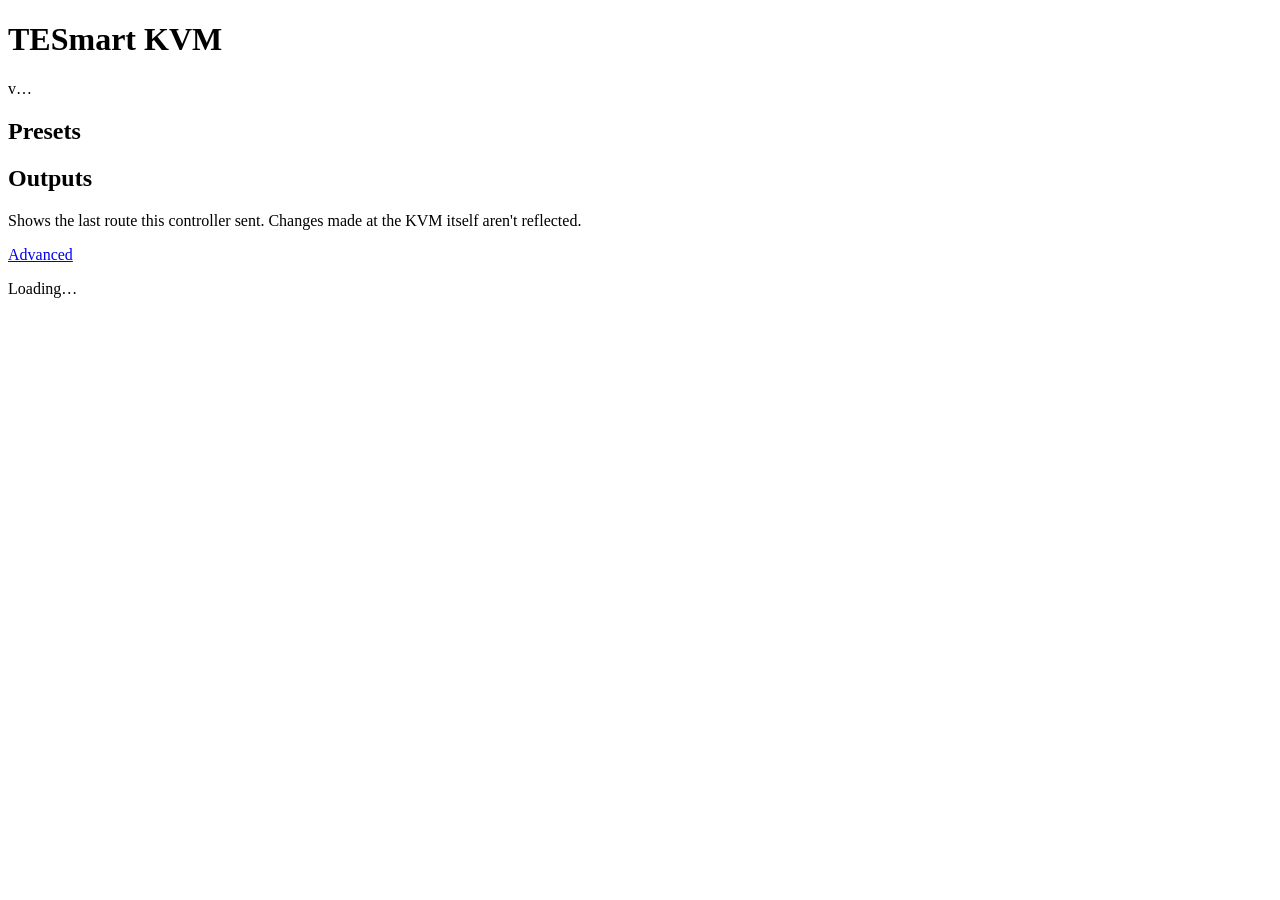
==== web/index.html @ a3b6a7e4 "Add files" ====
<!doctype html>
<html lang="en">
<head>
<meta charset="utf-8">
<meta name="viewport" content="width=device-width,initial-scale=1">
<title>TESmart KVM</title>
<link rel="stylesheet" href="/app.css">
</head>
<body><main>
<header><h1>TESmart KVM</h1><span class="badge" id="ver">v…</span></header>

<h2>Presets</h2>
<div class="grid" id="presets"></div>
<div class="grid" id="all" style="margin-top:10px"></div>

<h2>Outputs</h2>
<div id="outputs"></div>
<p class="note">Shows the last route this controller sent. Changes made at the KVM itself aren't reflected.</p>

<p id="msg"></p>

<p><a class="button" href="/advanced">Advanced</a></p>

<footer id="info">Loading…</footer>

<script src="/app.js"></script>
<script>
let builtFor = '';

// Rebuilds the buttons that depend on PC names and presets.
function build(st) {
  const pcName = pc => st.pcs[pc - 1];
  $('presets').replaceChildren(...st.presets.map((p, i) => {
    const desc = p.outputs.map((pc, o) => pc ? `${o + 1} → ${pcName(pc)}` : null).filter(Boolean).join(', ');
    return el('button', {className: 'preset', id: 'p' + i, onclick: () => act('/ui/preset/' + (i + 1))},
              p.name, el('small', {textContent: desc}));
  }));
  if (!st.presets.length)
    $('presets').append(el('p', {className: 'note', textContent: 'No presets yet. Add them on the Advanced page.'}));
  const pcs = st.pcs.map((_, i) => i + 1);
  $('all').replaceChildren(...pcs.map(pc =>
    el('button', {textContent: 'All → ' + pcName(pc), onclick: () => act('/ui/all/pc' + pc)})));
  $('outputs').replaceChildren(...[1, 2, 3].map(n => el('div', {className: 'row'},
    el('span', {textContent: 'Output ' + n}),
    ...pcs.map(pc => el('button', {id: `o${n}p${pc}`, textContent: pcName(pc),
                                      onclick: () => act(`/ui/output/${n}/pc/${pc}`)})))));
}

function render(st) {
  const key = JSON.stringify([st.pcs, st.presets]);
  if (key !== builtFor) { build(st); builtFor = key; }
  const o = st.outputs;
  for (const n of [1, 2, 3]) for (let pc = 1; pc <= st.pcs.length; pc++)
    $(`o${n}p${pc}`).classList.toggle('active', o[n] === pc);
  st.presets.forEach((p, i) =>
    $('p' + i).classList.toggle('active', p.outputs.every((pc, k) => !pc || o[k + 1] === pc)));
  renderInfo(st);
}

function act(url) {
  return busy(async () => {
    const j = await req(url, 'POST');
    render(j.state);
    say('Done: ' + j.action, true);
  });
}

async function refresh() {
  try { render((await req('/ui/status')).state); }
  catch (e) { say('Status failed: ' + e.message, false); }
}
refresh();
setInterval(refresh, 10000);
</script>
</main></body>
</html>
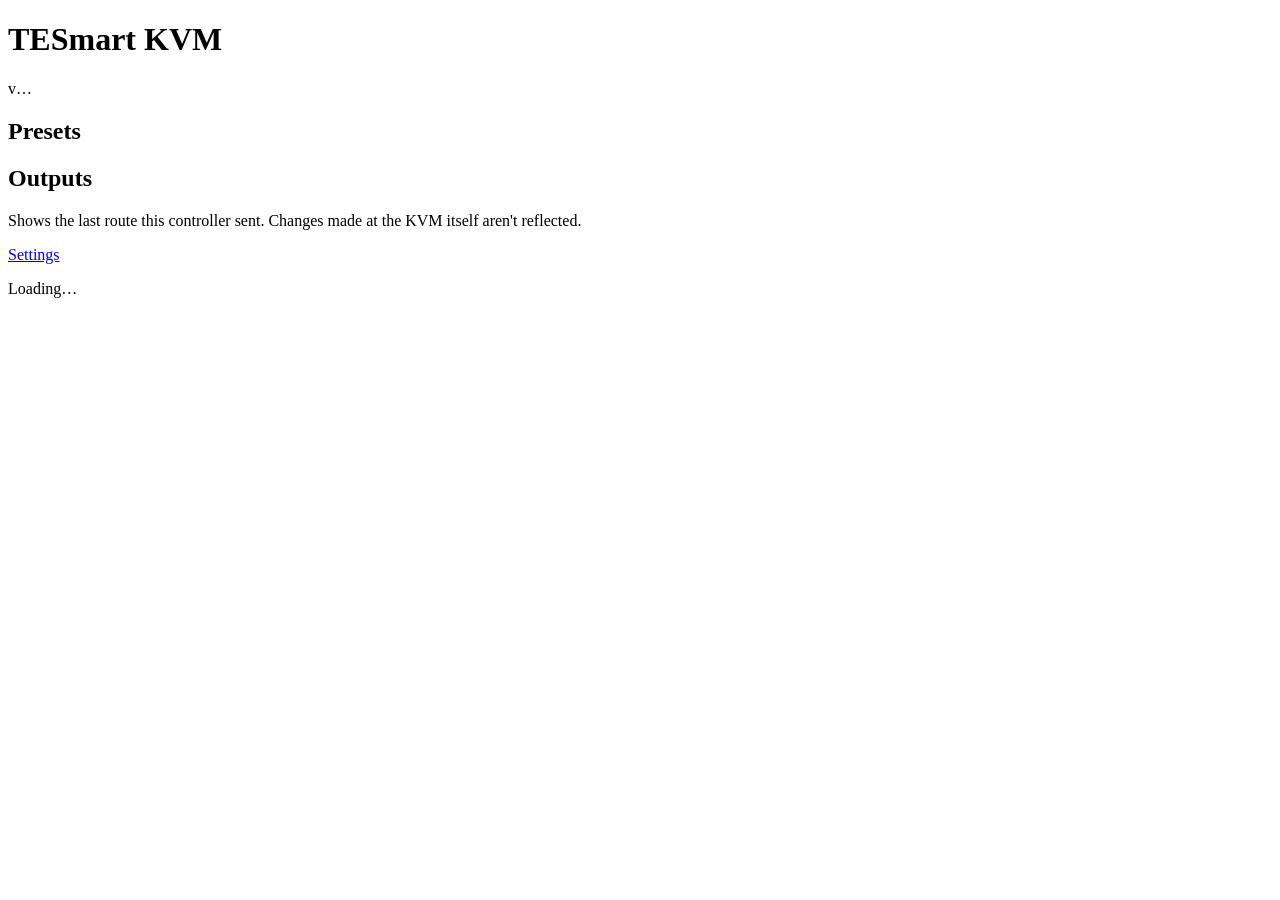
==== commit a759aa89: "Few fixes to settings page (afka Advanced)," ====
--- a/web/index.html
+++ b/web/index.html
@@ -7,7 +7,7 @@
 <link rel="stylesheet" href="/app.css">
 </head>
 <body><main>
-<header><h1>TESmart KVM</h1><span class="badge" id="ver">v…</span></header>
+<header><h1 id="title">TESmart KVM</h1><span class="badge" id="ver">v…</span></header>
 
 <h2>Presets</h2>
 <div class="grid" id="presets"></div>
@@ -19,7 +19,7 @@
 
 <p id="msg"></p>
 
-<p><a class="button" href="/advanced">Advanced</a></p>
+<p><a class="button" href="/settings">Settings</a></p>
 
 <footer id="info">Loading…</footer>
 
@@ -36,7 +36,7 @@
               p.name, el('small', {textContent: desc}));
   }));
   if (!st.presets.length)
-    $('presets').append(el('p', {className: 'note', textContent: 'No presets yet. Add them on the Advanced page.'}));
+    $('presets').append(el('p', {className: 'note', textContent: 'No presets yet. Add them on the Settings page.'}));
   const pcs = st.pcs.map((_, i) => i + 1);
   $('all').replaceChildren(...pcs.map(pc =>
     el('button', {textContent: 'All → ' + pcName(pc), onclick: () => act('/ui/all/pc' + pc)})));
@@ -54,6 +54,8 @@
     $(`o${n}p${pc}`).classList.toggle('active', o[n] === pc);
   st.presets.forEach((p, i) =>
     $('p' + i).classList.toggle('active', p.outputs.every((pc, k) => !pc || o[k + 1] === pc)));
+  $('title').textContent = st.title;
+  document.title = st.title;
   renderInfo(st);
 }
 
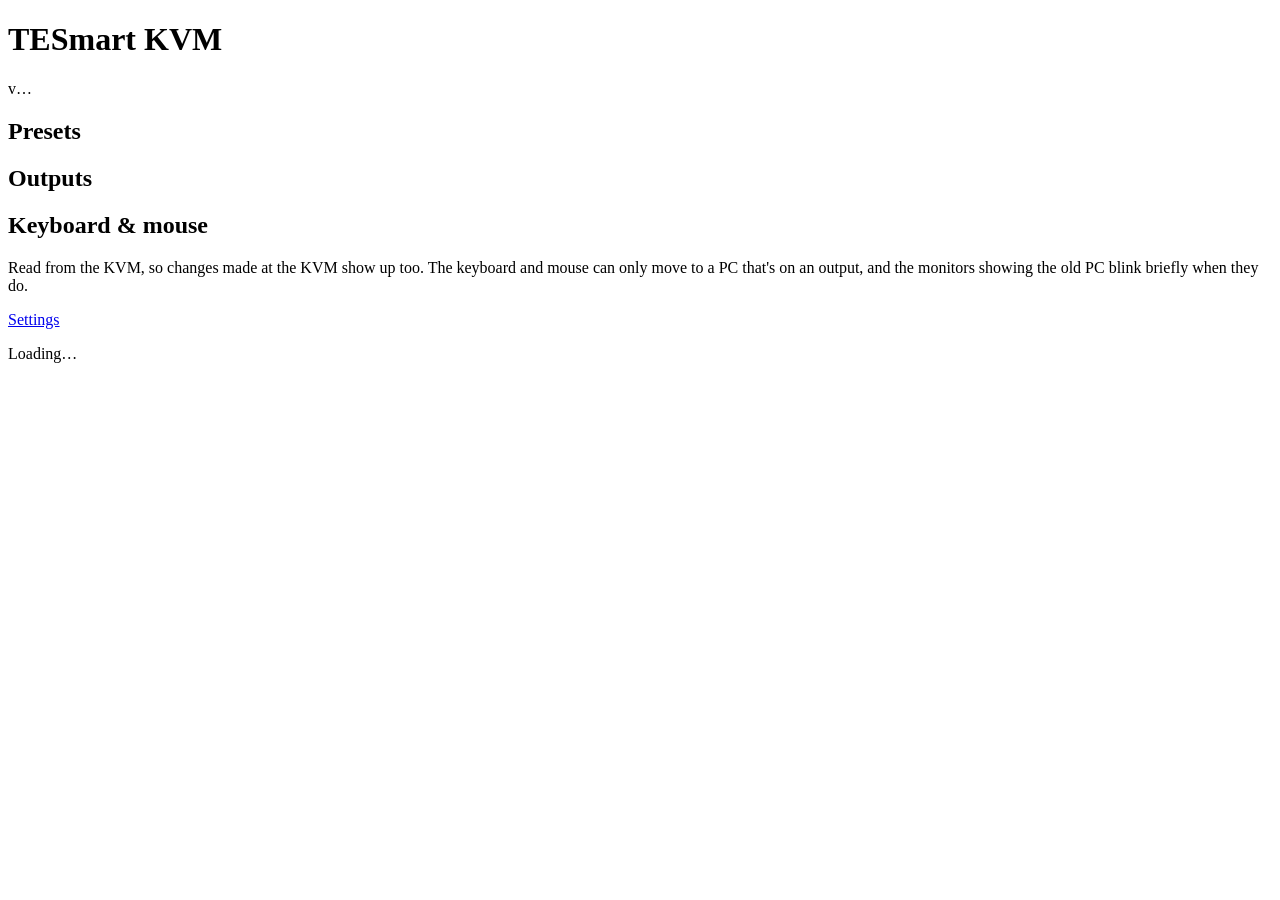
==== commit 5d281d03: "Refined Keyboard and Mouse switching, added K/M to presets." ====
--- a/web/index.html
+++ b/web/index.html
@@ -15,7 +15,10 @@
 
 <h2>Outputs</h2>
 <div id="outputs"></div>
-<p class="note">Shows the last route this controller sent. Changes made at the KVM itself aren't reflected.</p>
+
+<h2>Keyboard &amp; mouse</h2>
+<div id="focus"></div>
+<p class="note">Read from the KVM, so changes made at the KVM show up too. The keyboard and mouse can only move to a PC that's on an output, and the monitors showing the old PC blink briefly when they do.</p>
 
 <p id="msg"></p>
 
@@ -31,7 +34,8 @@
 function build(st) {
   const pcName = pc => st.pcs[pc - 1];
   $('presets').replaceChildren(...st.presets.map((p, i) => {
-    const desc = p.outputs.map((pc, o) => pc ? `${o + 1} → ${pcName(pc)}` : null).filter(Boolean).join(', ');
+    const desc = [...p.outputs.map((pc, o) => pc ? `${o + 1} → ${pcName(pc)}` : null),
+                  p.focus ? `K/M → ${pcName(p.focus)}` : null].filter(Boolean).join(', ');
     return el('button', {className: 'preset', id: 'p' + i, onclick: () => act('/ui/preset/' + (i + 1))},
               p.name, el('small', {textContent: desc}));
   }));
@@ -44,6 +48,9 @@
     el('span', {textContent: 'Output ' + n}),
     ...pcs.map(pc => el('button', {id: `o${n}p${pc}`, textContent: pcName(pc),
                                       onclick: () => act(`/ui/output/${n}/pc/${pc}`)})))));
+  $('focus').replaceChildren(el('div', {className: 'row'},
+    el('span', {textContent: 'K/M'}),
+    ...pcs.map(pc => el('button', {id: `fp${pc}`, textContent: pcName(pc), onclick: () => act(`/ui/focus/pc${pc}`)}))));
 }
 
 function render(st) {
@@ -52,8 +59,9 @@
   const o = st.outputs;
   for (const n of [1, 2, 3]) for (let pc = 1; pc <= st.pcs.length; pc++)
     $(`o${n}p${pc}`).classList.toggle('active', o[n] === pc);
+  for (let pc = 1; pc <= st.pcs.length; pc++) $(`fp${pc}`).classList.toggle('active', st.focus === pc);
   st.presets.forEach((p, i) =>
-    $('p' + i).classList.toggle('active', p.outputs.every((pc, k) => !pc || o[k + 1] === pc)));
+    $('p' + i).classList.toggle('active', p.outputs.every((pc, k) => !pc || o[k + 1] === pc) && (!p.focus || st.focus === p.focus)));
   $('title').textContent = st.title;
   document.title = st.title;
   renderInfo(st);
@@ -61,7 +69,9 @@
 
 function act(url) {
   return busy(async () => {
-    const j = await req(url, 'POST');
+    let j;
+    try { j = await req(url, 'POST'); }
+    catch (e) { refresh(); throw e; } // a preset can fail partway, so show what actually happened
     render(j.state);
     say('Done: ' + j.action, true);
   });
